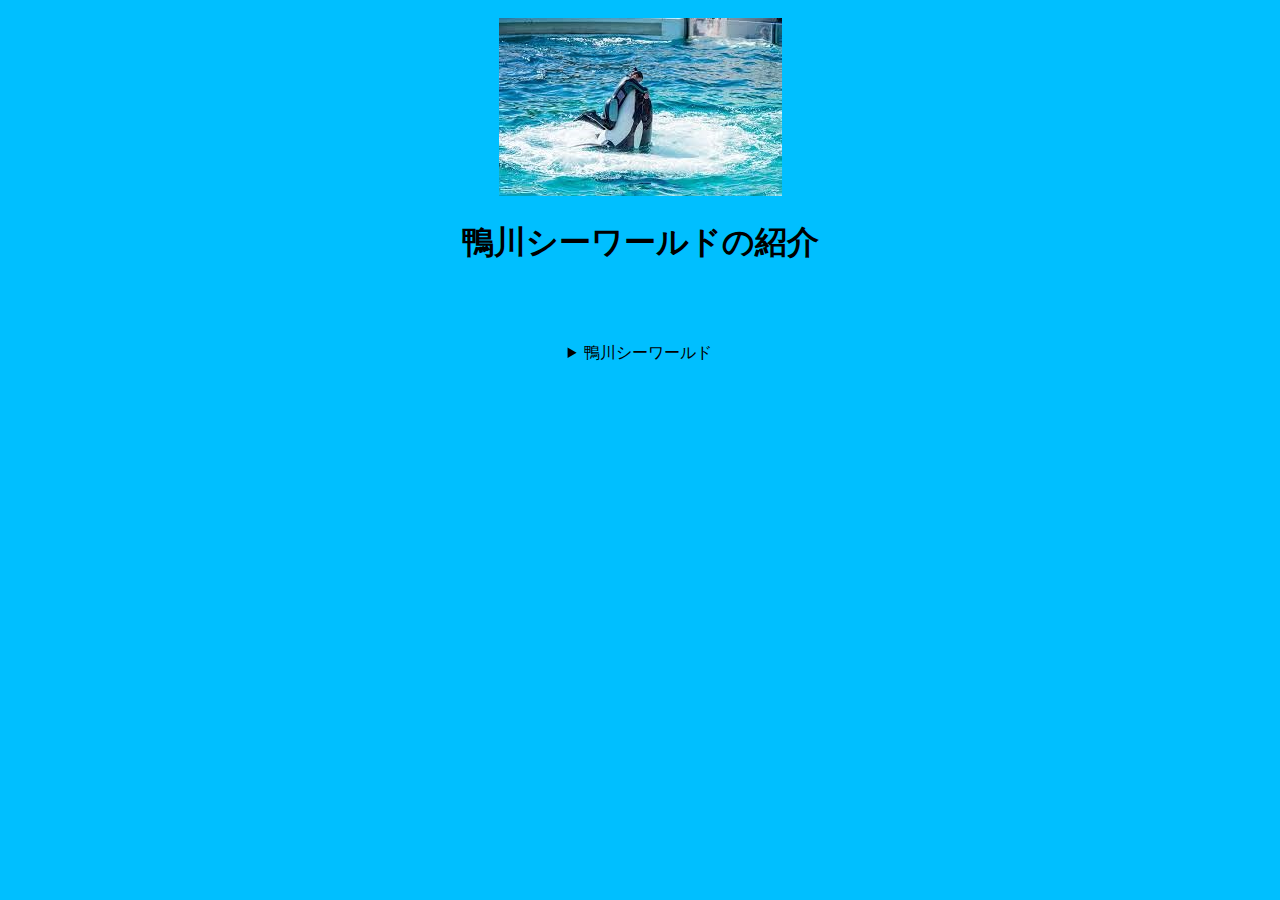
==== b.html @ 532179c5 "change table size" ====
<!DOCTYPE html>
<html lang="ja">
  <head>
    <meta charset="UTF-8">
    <title>柄澤里香の自己紹介２</title>
    <link rel="stylesheet" href="mystyle_2.css">
    <script src="myjs_1.js"></script>

  </head>
  <body>
   <div id="pageWrapper">
   <div id="header">
   <img src="./image/syachi.jpg">
   <h1>鴨川シーワールドの紹介</h1>
  <details>
    <summary>鴨川シーワールド</summary>
    <p>
      日本で初めてシャチを飼育しました！！
    </p>
  </details>
---- mystyle_2.css ----
h1 {color: black; }

body{text-align: center}
body{background-color: deepskyblue} 
h1{
  background
  width:1250px;
  height: 100px;
  text-align: center;
  font-weight: bold;
}
div#pageWrapper {
         width: auto;
         margin-right: auto;
         margin-left: auto;
         padding-top: 10px;
         padding-right: 10px;
         padding-bottom: 10px;
         padding-left: 10px;
 }

<style>
table {
	border-collapse: collapse;
}
td,th {
	border: solid 1px;
	padding: 0.5em;
}
</style>

table{text-align: center}
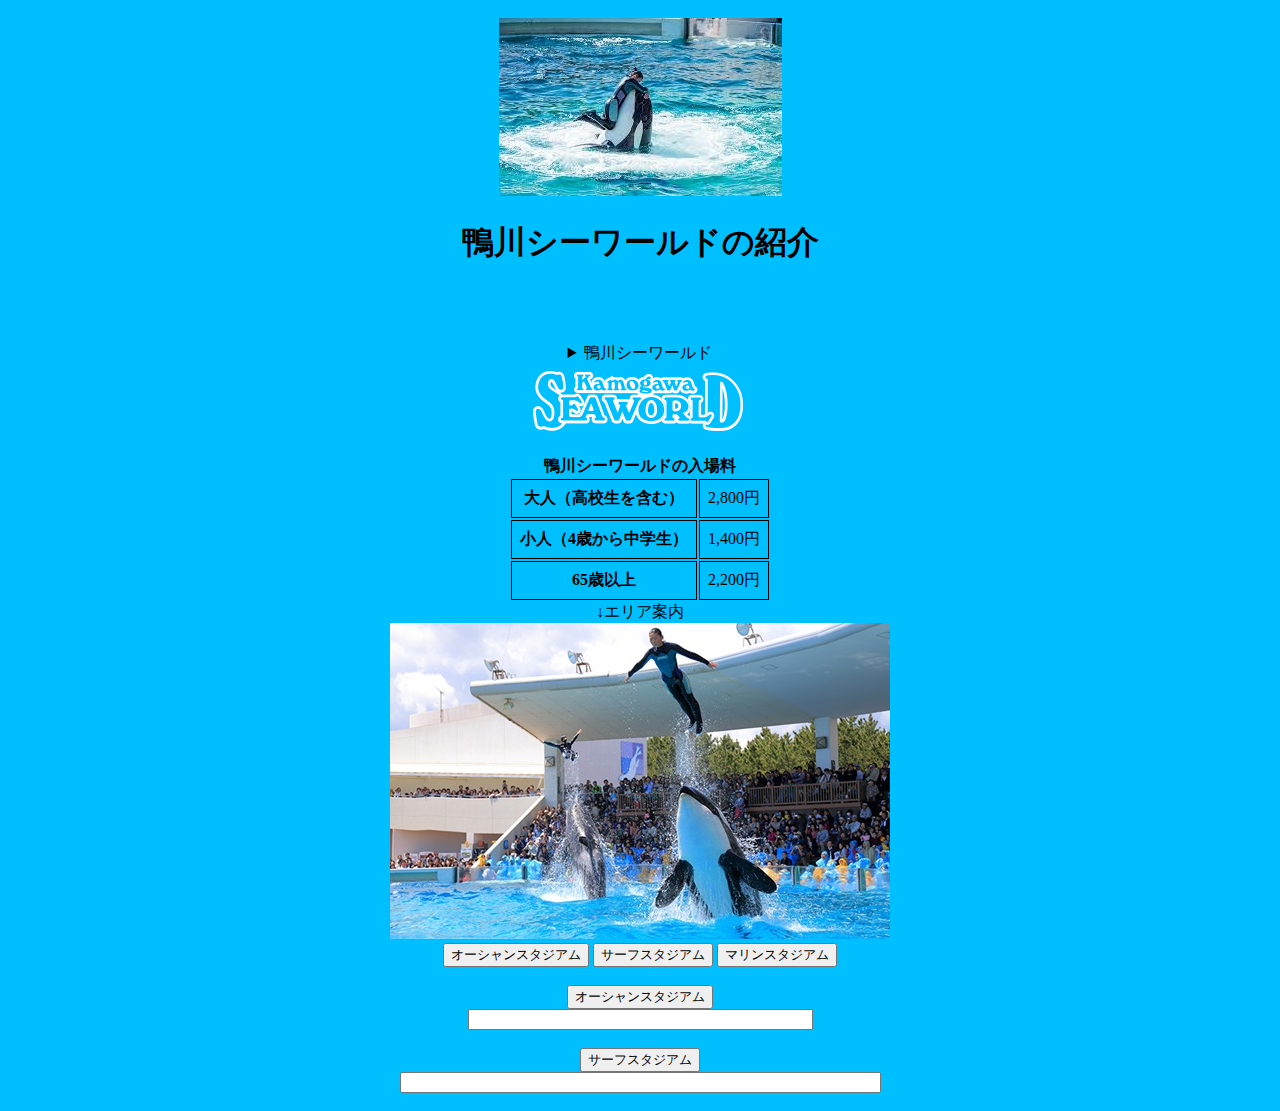
==== commit 37a49c72: "message" ====
--- a/b.html
+++ b/b.html
@@ -5,6 +5,7 @@
     <title>柄澤里香の自己紹介２</title>
     <link rel="stylesheet" href="mystyle_2.css">
     <script src="myjs_1.js"></script>
+    <script src="ex10-3.js"></script>
 
   </head>
   <body>
@@ -15,7 +16,51 @@
   <details>
     <summary>鴨川シーワールド</summary>
     <p>
-      日本で初めてシャチを飼育しました！！
+      日本で初めてシャチを飼育しました！！<br>
+      現在は鴨川シーワールドと名古屋港水族館でシャチを見ることができます！
     </p>
+    
+    
   </details>
- +     
+     
+ <a href="http://www.kamogawa-seaworld.jp/"/><img src="./image/kamogawa.png" alt="鴨川シーワールドホームページ"></a><br>
+    
+ 
+   
+  </br>
+    <table align="center">
+    <caption>
+    <strong>鴨川シーワールドの入場料</strong>
+    </caption>
+    <tbody>
+    <tr><th>大人（高校生を含む）</th><td>2,800円</td></tr>
+    <tr><th>小人（4歳から中学生）</th><td>1,400円</td></tr>
+    <tr><th>65歳以上</th><td>2,200円</td></tr>
+    </tbody>
+  </table>
+    
+  ↓エリア案内<br>
+  <img id="myImage" src="./image/ocean.jpg" alt="bulb image" class="bulb"></br>
+  
+    <input type="button" value="オーシャンスタジアム" onclick="ocean();">
+    <input type="button" value="サーフスタジアム" onclick="surf();">
+    <input type="button" value="マリンスタジアム" onclick="marin();">
+  
+  <br>
+  <br>
+  <form name="timer12">
+  <input type="button" value="オーシャンスタジアム" onclick="oceanmoji()">
+  <br>
+  <input type="text" name="oceanmoji2" size="40" value="">
+  </form>
+  <br>
+  <form name="timer13">
+  <input type="button" value="サーフスタジアム" onclick="surfmoji()">
+  <br>
+  <input type="text" name="surfmoji2" size="57" value="">
+  
+  
+   </div>
+  </body>
+</html>